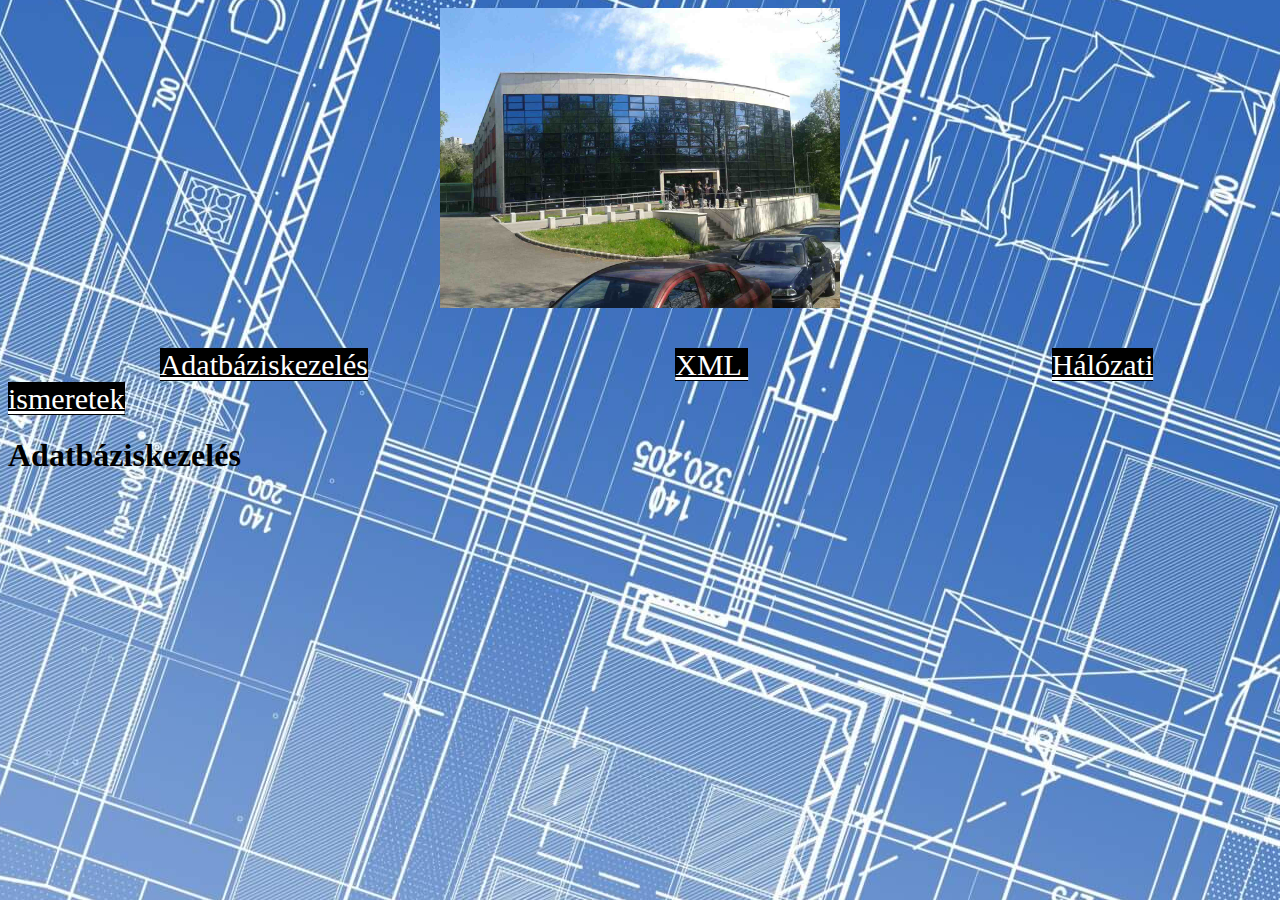
==== Y86I0I_0907/adatbazis.html @ 634304d0 "Add files via upload" ====
<!DOCTYPE html>
<html>
  <meta charset="UTF-8">
  <head>
    <title>Page Title</title>
  </head>
  <style>
  	.links{
		font-size: 30px;
		margin-left: 12%;
		margin-right: 12%;
		color: white;
		background: black;
	}
	.img-container {
        text-align: center;
     }
	body{
		background-image: url('background.jpg');
		background-position: center;
		background-repeat: no-repeat;
	}
  </style>
  <body>
	<div class="img-container">
	<a href="kezdolap.html" > 
		<img src="iit.jpg" alt="iit épület" 
			style="
			height:300px;
			align: center;
			margin-left: auto;
			margin-right: auto;
		">
	</a>
	</div>
	<br><br>
	<a class="links" href="adatbazis.html">Adatbáziskezelés</a>
	<a class="links" href="xml.html">XML </a>
	<a class="links" href="halozat.html">Hálózati ismeretek</a>
	<h1> Adatbáziskezelés </h1>
  </body>
</html>
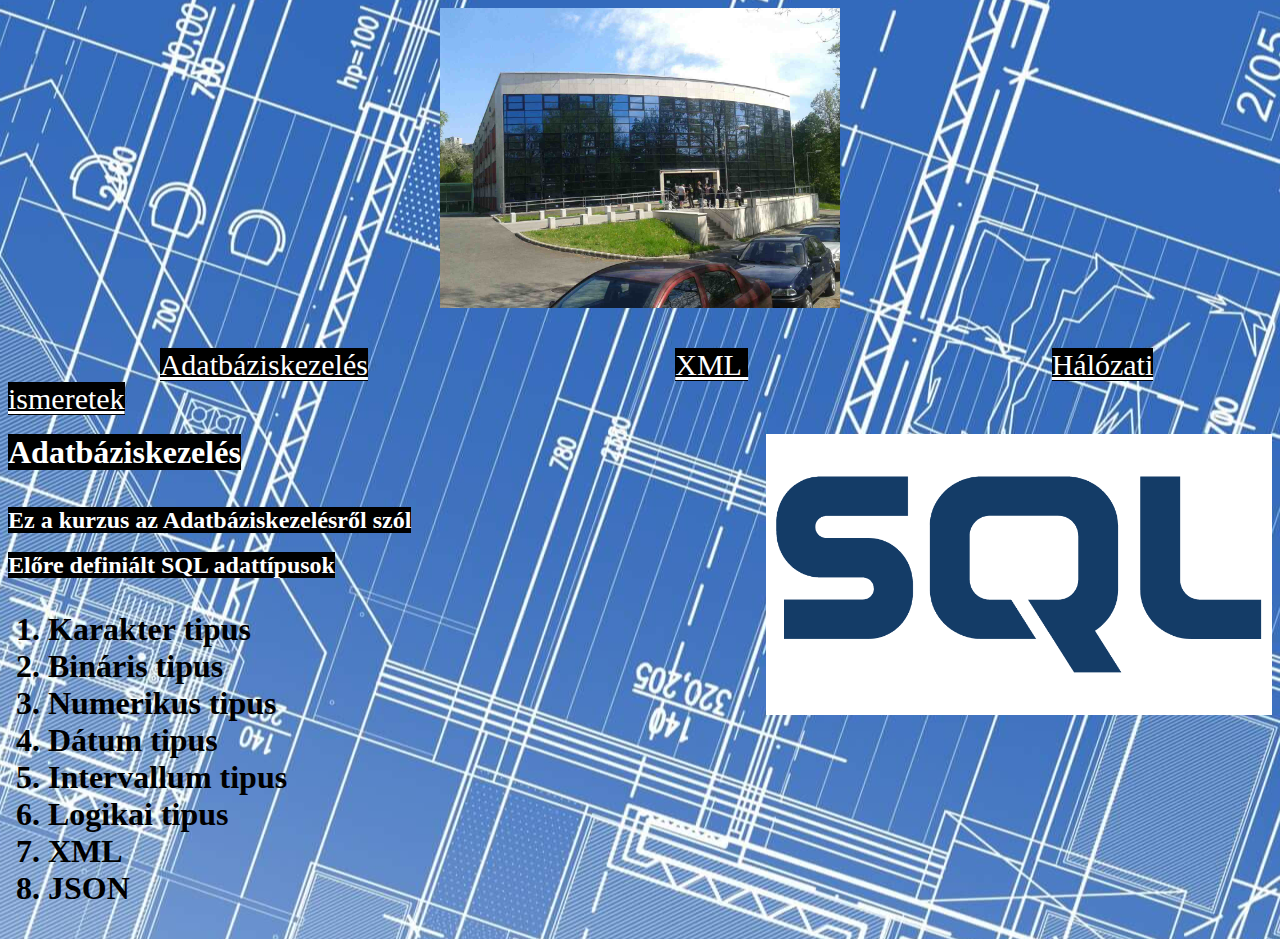
==== commit 6f685eb1: "Update" ====
--- a/Y86I0I_0907/adatbazis.html
+++ b/Y86I0I_0907/adatbazis.html
@@ -6,20 +6,34 @@
   </head>
   <style>
   	.links{
-		font-size: 30px;
-		margin-left: 12%;
-		margin-right: 12%;
-		color: white;
-		background: black;
-	}
-	.img-container {
+			font-size: 30px;
+			margin-left: 12%;
+			margin-right: 12%;
+			color: white;
+			background: black;
+		}
+		.img-container {
         text-align: center;
-     }
-	body{
-		background-image: url('background.jpg');
-		background-position: center;
-		background-repeat: no-repeat;
-	}
+    }
+		body{
+			background-image: url('background.jpg');
+			background-position: center;
+			background-repeat: no-repeat;
+		}
+		h1{
+			color: white;
+			display: inline;
+			background-color: black;
+		}
+		h2{
+			color: white;
+			display: inline;
+			background-color: black;
+		}
+		ol{
+			font-weight: bold;
+			font-size: 2rem;
+		}
   </style>
   <body>
 	<div class="img-container">
@@ -27,7 +41,6 @@
 		<img src="iit.jpg" alt="iit épület" 
 			style="
 			height:300px;
-			align: center;
 			margin-left: auto;
 			margin-right: auto;
 		">
@@ -37,6 +50,31 @@
 	<a class="links" href="adatbazis.html">Adatbáziskezelés</a>
 	<a class="links" href="xml.html">XML </a>
 	<a class="links" href="halozat.html">Hálózati ismeretek</a>
+	<br>
+	<br>
 	<h1> Adatbáziskezelés </h1>
+	<img src="sql.jpg" alt="sql image" style="
+	float:right;
+	margin-left:20px;
+	width: 40%;
+	height: 35%;
+	">
+	<br>
+	<br>
+	<br>
+	<h2> Ez a kurzus az Adatbáziskezelésről szól </h2>
+	<br>
+	<br>
+	<h2>Előre definiált SQL adattípusok </h2>
+	<ol>
+		<li>Karakter tipus</li>
+		<li>Bináris tipus</li>
+		<li>Numerikus tipus</li>
+		<li>Dátum tipus</li>
+		<li>Intervallum tipus</li>
+		<li>Logikai tipus</li>
+		<li>XML</li>
+		<li>JSON</li>
+	</ol>
   </body>
 </html>